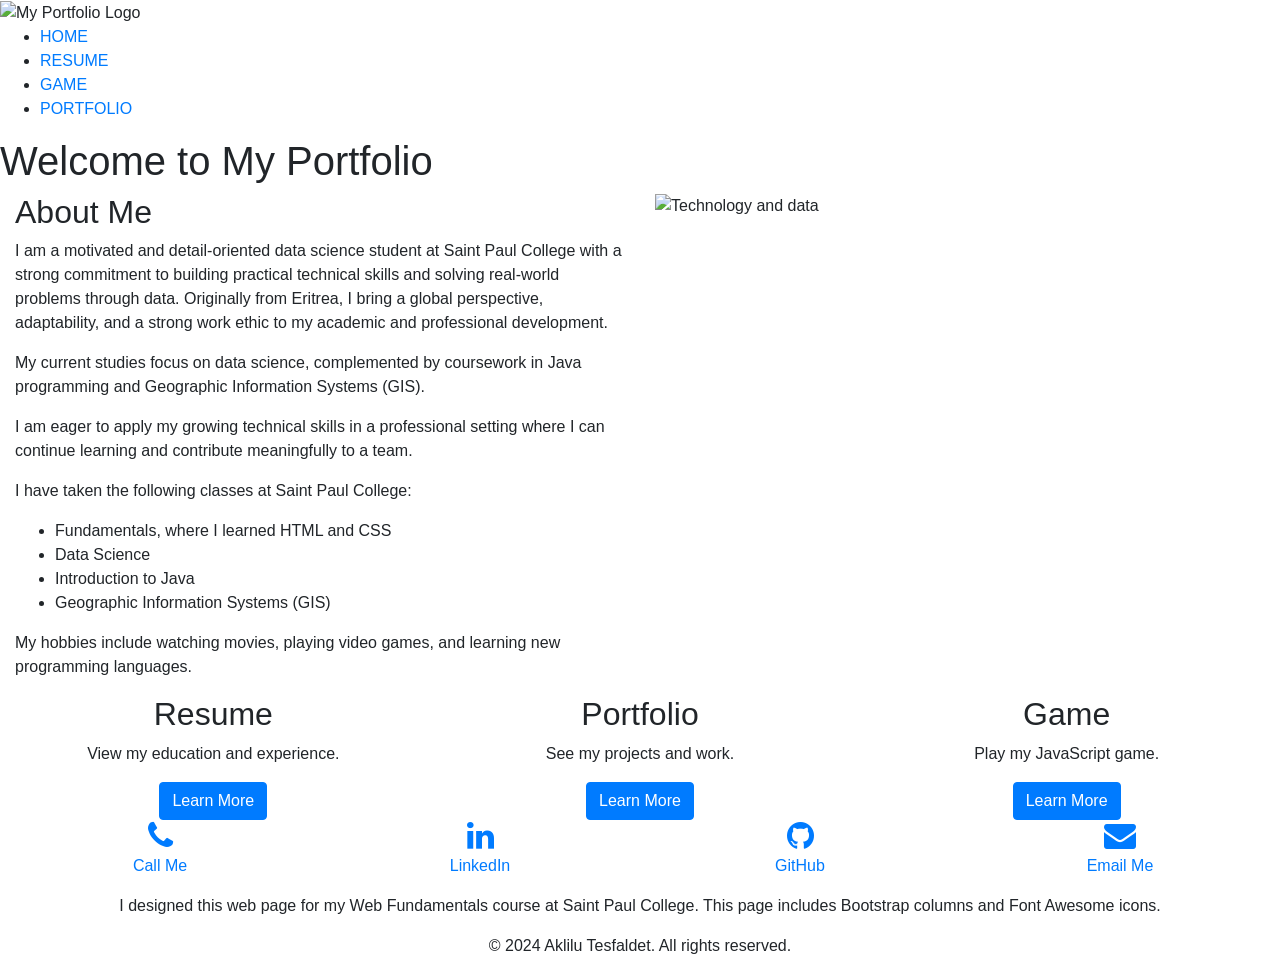
==== index.html @ 2fbe4438 "initial publish" ====
<!DOCTYPE html>
<html lang="en">
<head>
    <meta charset="UTF-8">
    <meta name="viewport" content="width=device-width, initial-scale=1.0">
    <title>Template</title>

    <link rel="stylesheet" href="https://cdnjs.cloudflare.com/ajax/libs/font-awesome/4.7.0/css/font-awesome.min.css">
    <link rel="stylesheet" href="https://cdn.jsdelivr.net/npm/bootstrap@4.6.1/dist/css/bootstrap.min.css">
    <link rel="stylesheet" href="style.css">
</head>

<body>

<header>
    <img src="image/loggg.PNG" alt="My Portfolio Logo" class="logo">
</header>

<nav>
    <ul>
        <li><a href="index.html">HOME</a></li>
        <li><a href="resume.html">RESUME</a></li>
        <li><a href="game.html">GAME</a></li>
        <li><a href="portfolio.html">PORTFOLIO</a></li>
    </ul>
</nav>

<div class="row home-hero">
    <div class="col-sm-12">
        <h1>Welcome to My Portfolio</h1>
    </div>
</div>

<main class="container-fluid">

    <div class="row">
        <div class="col-sm-6">
            <h2>About Me</h2>

            <p>
                I am a motivated and detail-oriented data science student at Saint Paul College with a 
                strong commitment to building practical technical skills and solving real-world problems 
                through data. Originally from Eritrea, I bring a global perspective, adaptability, and a 
                strong work ethic to my academic and professional development.
            </p>

            <p>
                My current studies focus on data science, complemented by coursework in Java programming 
                and Geographic Information Systems (GIS).
            </p>

            <p>
                I am eager to apply my growing technical skills in a professional setting where I can 
                continue learning and contribute meaningfully to a team.
            </p>

            <p>I have taken the following classes at Saint Paul College:</p>

            <ul> 
                <li>Fundamentals, where I learned HTML and CSS</li>
                <li>Data Science</li>
                <li>Introduction to Java</li>
                <li>Geographic Information Systems (GIS)</li>
            </ul> 

            <p>
                My hobbies include watching movies, playing video games, and learning new programming languages.
            </p>
        </div>

        <div class="col-sm-6">
            <img src="image/pexels-technology-1283624.jpg" 
                 alt="Technology and data" 
                 class="about-photo">
        </div>
    </div>

    <div class="row nav-icons text-center">
        <div class="col-sm-4">
            <h2>Resume</h2>
            <p>View my education and experience.</p>
            <a href="resume.html" class="btn btn-primary">Learn More</a>
        </div>

        <div class="col-sm-4">
            <h2>Portfolio</h2>
            <p>See my projects and work.</p>
            <a href="portfolio.html" class="btn btn-primary">Learn More</a>
        </div>

        <div class="col-sm-4">
            <h2>Game</h2>
            <p>Play my JavaScript game.</p>
            <a href="game.html" class="btn btn-primary">Learn More</a>
        </div>
    </div>

</main>

<footer>
    <div class="container-fluid footer-top">
        <div class="row text-center">

            <div class="col-sm-3">
                <a href="tel:6124720233" class="footer-fa">
                    <i class="fa fa-phone fa-2x"></i>
                    <p>Call Me</p>
                </a>
            </div>

            <div class="col-sm-3">
                <a href="https://www.linkedin.com/in/aklilu-tesfaldet-770238361" target="_blank" class="footer-fa">
                    <i class="fa fa-linkedin fa-2x"></i>
                    <p>LinkedIn</p>
                </a>
            </div>

            <div class="col-sm-3">
                <a href="https://github.com/aklilutekle" target="_blank" class="footer-fa">
                    <i class="fa fa-github fa-2x"></i>
                    <p>GitHub</p>
                </a>
            </div>

            <div class="col-sm-3">
                <a href="mailto:teklebeti0@gmail.com" class="footer-fa">
                    <i class="fa fa-envelope fa-2x"></i>
                    <p>Email Me</p>
                </a>
            </div>

        </div>
    </div>

    <div class="footer-bottom text-center">
        <p>
            I designed this web page for my Web Fundamentals course at Saint Paul College.
            This page includes Bootstrap columns and Font Awesome icons.
        </p>
        <p>&copy; 2024 Aklilu Tesfaldet. All rights reserved.</p>
    </div>
</footer>

<script src="https://cdn.jsdelivr.net/npm/jquery@3.6.0/dist/jquery.slim.min.js"></script>
<script src="https://cdn.jsdelivr.net/npm/popper.js@1.16.1/dist/umd/popper.min.js"></script>
<script src="https://cdn.jsdelivr.net/npm/bootstrap@4.6.1/dist/js/bootstrap.bundle.min.js"></script>

<script>
function changeImage(img) {
    document.getElementById("preview").src = img.src;
}
</script>

</body>
</html>
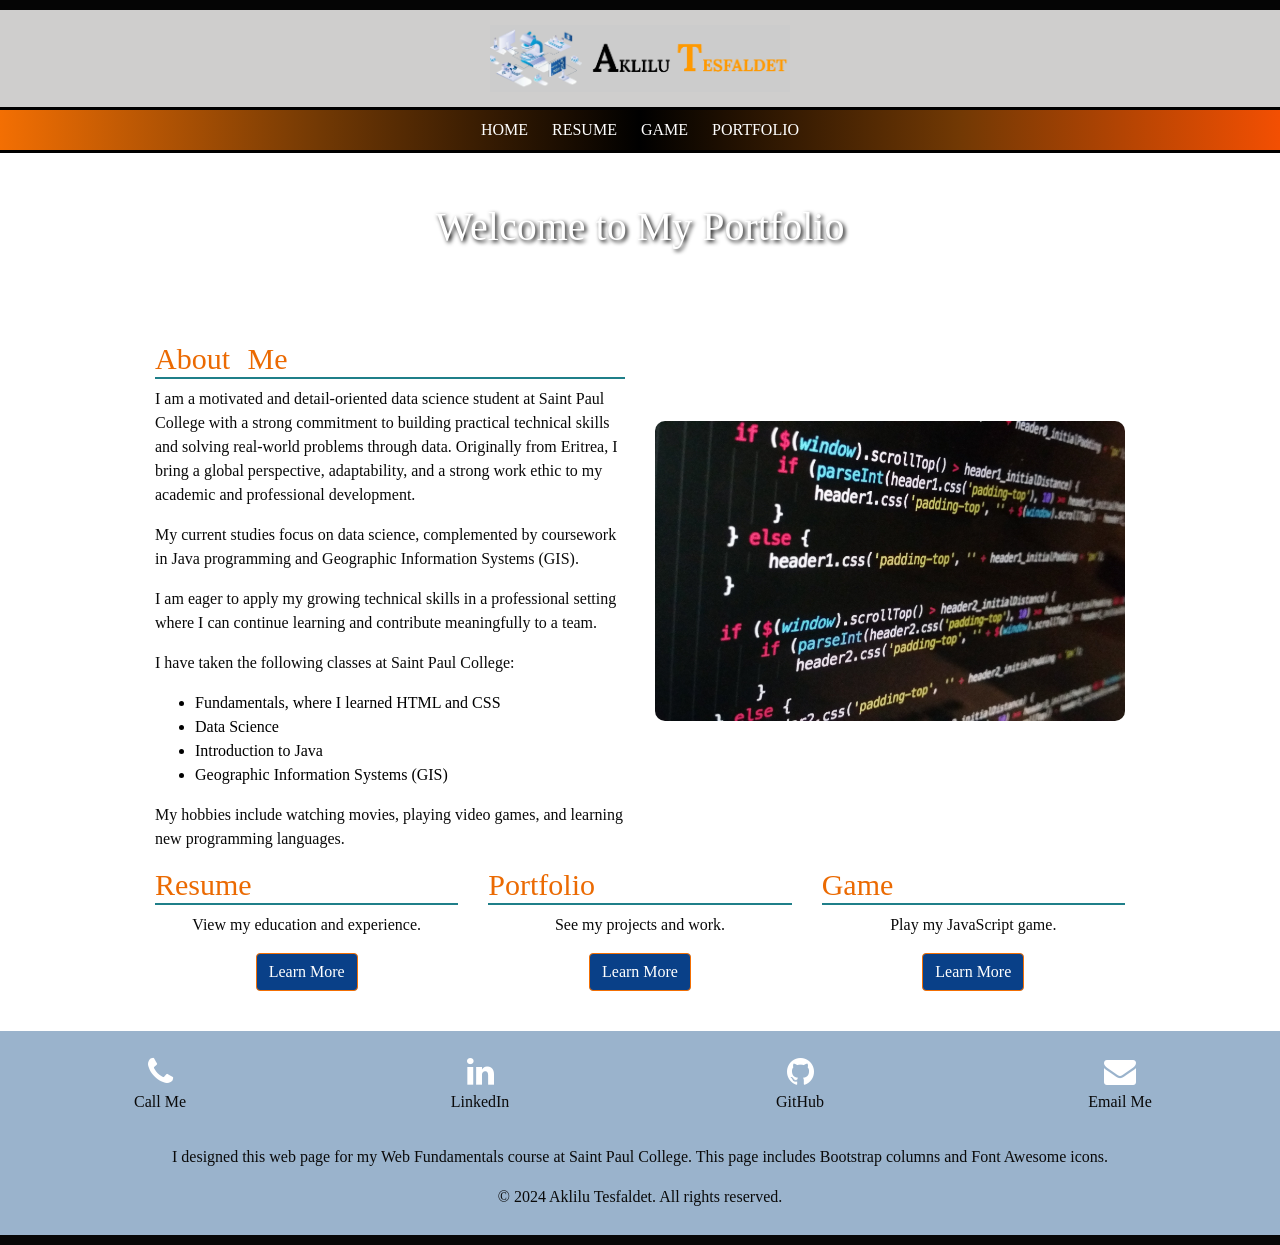
==== commit 2608c59b: "Add files via upload" ====
--- a/index.html
+++ b/index.html
@@ -1,3 +1,4 @@
+<!-- Main website layout with navigation, content sections, and footer -->
 <!DOCTYPE html>
 <html lang="en">
 <head>
@@ -13,7 +14,7 @@
 <body>
 
 <header>
-    <img src="image/loggg.PNG" alt="My Portfolio Logo" class="logo">
+    <img src="image/logo_1.PNG" alt="My Portfolio Logo" class="logo">
 </header>
 
 <nav>
@@ -69,7 +70,7 @@
         </div>
 
         <div class="col-sm-6">
-            <img src="image/pexels-technology-1283624.jpg" 
+            <img src="image/front_1.jpg" 
                  alt="Technology and data" 
                  class="about-photo">
         </div>
--- a/style.css
+++ b/style.css
@@ -0,0 +1,253 @@
+@import url("https://fonts.googleapis.com/css2?family=Open+Sans:ital,wght@0,300..800;1,300..800&family=Play:wght@400;700&display=swap");
+body{
+    background-color:white; 
+    font-family: "montserrat", sans-serif;
+    margin: 0;
+    color: black;
+    }
+h1, h2, h3{
+font-family: "Play", Cambria, Cochin, Georgia, Times, 'Times New Roman', serif;
+color: #1f7f89;
+text-align: left;
+}
+header{
+    background-color: #cfcecd;
+    background-size: cover;
+    background-position: center 45%;
+    background-repeat: no-repeat;
+    
+    padding: 15px 0;
+}
+.logo{
+    width: auto;
+    height: auto;
+    display: block;
+    margin: 0 auto;
+    max-width: 300px;
+}
+h1{
+    color: #1f7f89;
+    text-align: left;
+    font-family: Cambria, Cochin, Georgia, Times, 'Times New Roman', serif;
+    border-bottom: 2px solid #fa1100;
+}
+h2{
+    color: #eb6a02;
+    text-align: left;
+    font-family: Cambria, Cochin, Georgia, Times, 'Times New Roman', serif;
+    width: 100%;
+    border-bottom: 2px solid #1f7f89;
+    word-spacing: 10px;
+    font-size: 30px;
+}
+h3{
+    color: #0e0906;
+    text-align: left;
+    font-family: 'Times New Roman', Times, serif;
+    font-size: 25px;
+}
+p{
+    color: rgb(10, 10, 10);
+    font-family: Georgia, 'Times New Roman', Times, serif;
+}
+.highlight{
+    color: #f34f02;
+    font-size: 15px;
+    font-weight: bold;
+    text-align: left;
+}
+nav{
+    text-align: center;
+    background: linear-gradient(to right, #f36f03, #723904,#000000,#723904, #f34f02);   
+    border-top: 3px solid black;
+    border-bottom: 3px solid black;
+}
+nav ul{
+    list-style: none;
+    padding: 0px;
+    margin: 8px 0;
+}
+nav li{
+    display: inline;
+    padding: 10px;
+}
+nav a{
+    text-decoration: none;
+
+}
+nav a:link{
+    color: white;
+}
+nav a:visited{
+    color: #11ac18;
+}
+nav a:hover{
+    color: blue;
+}
+nav a:active{
+    color: black;
+}
+main{
+    width: 100%;
+    max-width: 1000px;
+    margin: 0;
+    padding: 40px;
+}
+.game-controls {
+    display: flex;
+    justify-content: center;
+    margin-top: 10px;
+    gap: 20px;
+}
+.myButton {
+    font-family: Cambria, Cochin, Georgia, Times, 'Times New Roman', serif;
+    padding: 10px 20px;
+    font-size: 10px;
+    cursor: pointer;
+    border: 2px solid #333;
+    border-radius: 5px;
+    background-color: #1f7f89;
+    color: yellow;
+    transition: background-color 0.3s, color 0.3s;
+    touch-action: manipulation;
+}
+canvas {
+      border: 1px solid #d3d3d3;
+      background-color: #f1f1f1;
+      border: 3px solid #1f7f89;
+      display: block;
+      margin: 20px auto;
+}
+.home-hero{
+    background-image: url("image/back_1.jpg");
+    background-size: cover;
+    background-position: center;
+    width: 100%;
+    margin: 0;
+    padding: 0;
+}
+.home-hero h1{
+    font-family: 'dancing script', cursive;
+    color: white;
+    font-size: 40px;
+    text-shadow: 2px 2px 4px black;
+    padding: 50px 0;
+    margin: 0;
+    text-align: center;
+    border-bottom: none;
+}
+.profile-pic{
+    flex: 1;
+    max-width: 250px;
+    height: auto;
+}
+footer{
+    background-color: rgb(154, 179, 204);
+    text-align: center;
+    padding: 10px 0;
+    color: white;
+}
+.home-photo{
+    display: block;
+    margin: 0 0 15px 15px;
+    max-width: 400px;
+    height: auto;
+    border-radius: 10px;
+    float: right;
+}
+body{
+    margin: 0;
+    font-family: 'Times New Roman', Times, serif;
+    border-top: 10px solid #050505; 
+    border-bottom: 10px solid #070707;
+}
+.resume {
+    background-color: white; 
+    border: 1px solid #dddddd; 
+    box-shadow: 0 0 15px #999999; 
+    padding: 30px;
+    max-width: 1000px;
+    margin: 40px; auto;
+}
+.resume-content {
+    border-left: solid 6px #eeeeee;
+    padding-left: 25px;
+}
+.container {
+    display: flex;
+    justify-content: center;   
+    gap: 20px;                
+    flex-wrap: wrap;           
+}
+.container a img {
+    width: 250px;              
+    height: auto;
+    border-radius: 10px;
+}
+.container a img:hover {
+    transform: scale(1.05);
+    transition: 0.3s;
+}
+.about-photo{
+    width: 100%;
+    height: 300px;
+    object-fit: cover;
+    border-radius: 10px;
+    margin-top: 80px;
+}
+.preview img {
+    width: 100%;
+    height: 400px;
+    object-fit: cover;
+    border: 3px solid #333;
+}
+.thumbnails {
+    display: flex;
+    flex-direction: column;
+    gap: 10px;
+}
+.thumbnails img {
+    width: 100%;
+    height: 80px;
+    object-fit: cover;
+    cursor: pointer;
+    border: 2px solid #555;
+}
+.thumbnails img:hover {
+    transform: scale(1.05);
+    transition: 0.3s;
+}
+.footer-fa{
+    display: block;
+    color: white;
+    text-decoration: none;
+    padding: 15px;
+}
+.footer-fa:hover{
+    color: rgb(218, 125, 3);
+}
+.btn-primary{
+    background-color: #094088;  
+    border-color: #f36f03;
+}
+.btn-primary:hover{
+    background-color: #c95700;   
+    border-color: #c95700;
+}
+.portfolio-img{
+    display: block;
+    width: auto;
+    max-width: 100%;
+    height: auto;
+    border: 4px solid #0a0a0a;
+    border-radius: 10px;
+    box-shadow: 0 0 10px #999999;
+    transition: 0.3s;
+}
+.portfolio-img:hover{
+    transform: scale(1.05);
+}
+canvas,
+.myButton{
+    touch-action: manipulation;
+}
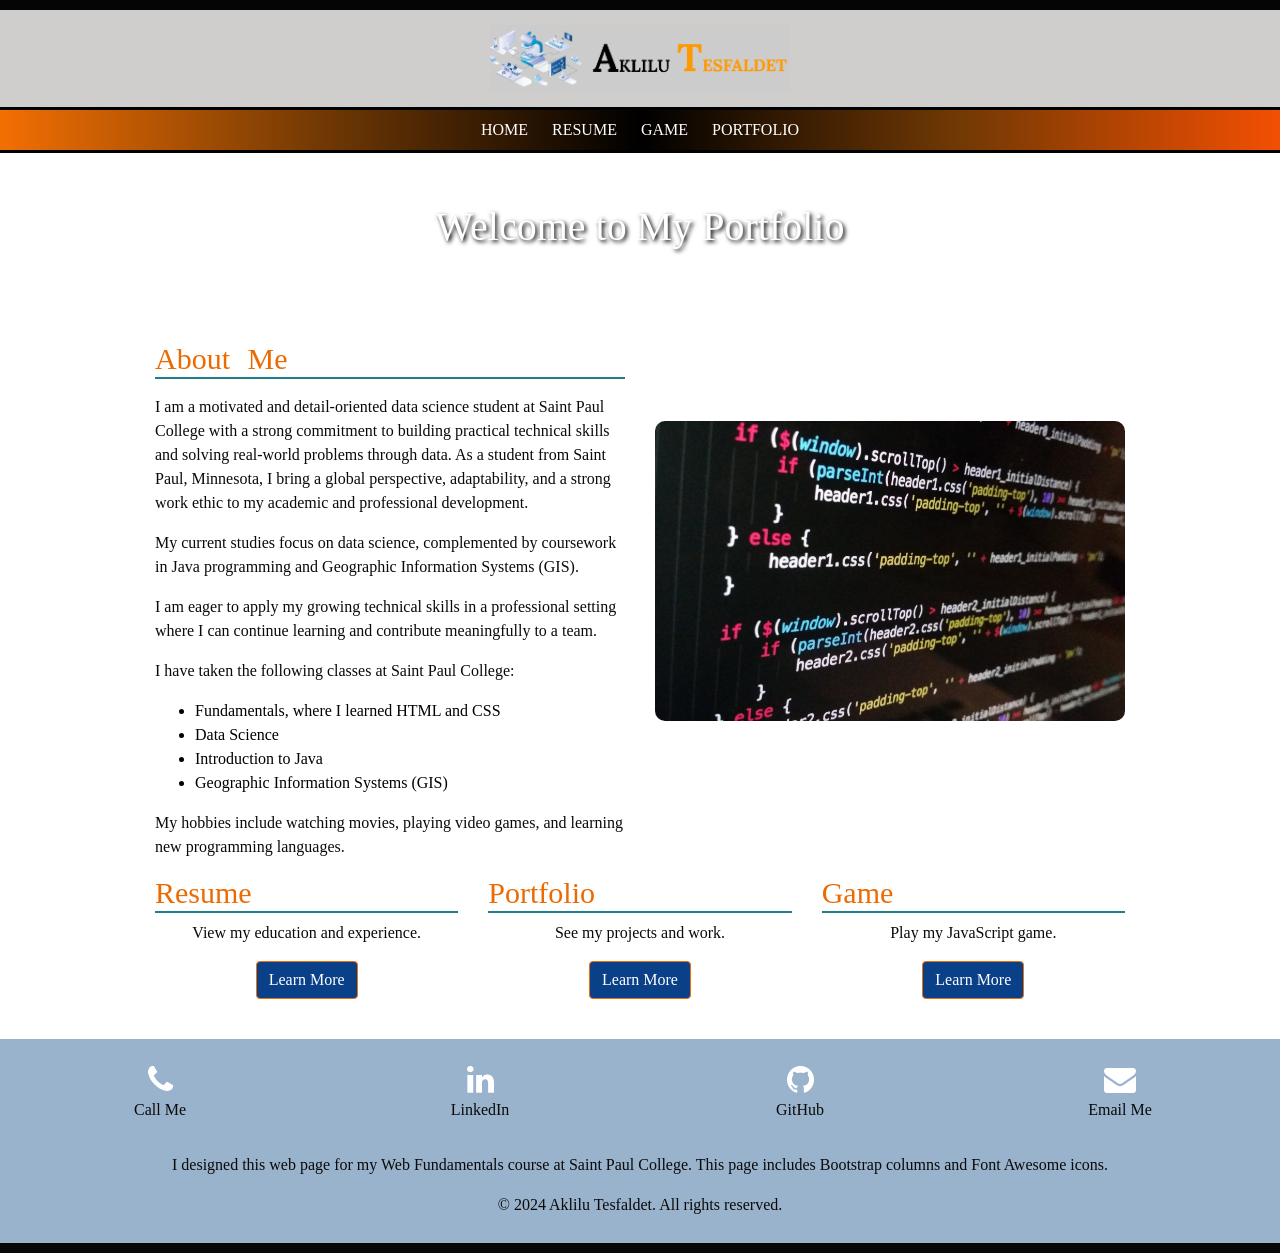
==== commit 315c9ae9: "Add files via upload" ====
--- a/index.html
+++ b/index.html
@@ -39,11 +39,11 @@
             <h2>About Me</h2>
 
             <p>
-                I am a motivated and detail-oriented data science student at Saint Paul College with a 
-                strong commitment to building practical technical skills and solving real-world problems 
-                through data. Originally from Eritrea, I bring a global perspective, adaptability, and a 
-                strong work ethic to my academic and professional development.
-            </p>
+                <p>I am a motivated and detail-oriented data science student at Saint Paul College with a 
+                   strong commitment to building practical technical skills and solving real-world problems 
+                   through data. As a student from Saint Paul, Minnesota, I bring a global perspective, 
+                   adaptability, and a strong work ethic to my academic and professional development.
+                </p>
 
             <p>
                 My current studies focus on data science, complemented by coursework in Java programming 
@@ -99,6 +99,7 @@
 </main>
 
 <footer>
+    <!-- I used container-fluid because I want the footer icons to stretch across the full width of the page. -->
     <div class="container-fluid footer-top">
         <div class="row text-center">
 
@@ -108,7 +109,7 @@
                     <p>Call Me</p>
                 </a>
             </div>
-
+     <!-- I used col-sm-3 because there are four footer links, so each one takes 3 columns out of 12. -->
             <div class="col-sm-3">
                 <a href="https://www.linkedin.com/in/aklilu-tesfaldet-770238361" target="_blank" class="footer-fa">
                     <i class="fa fa-linkedin fa-2x"></i>
